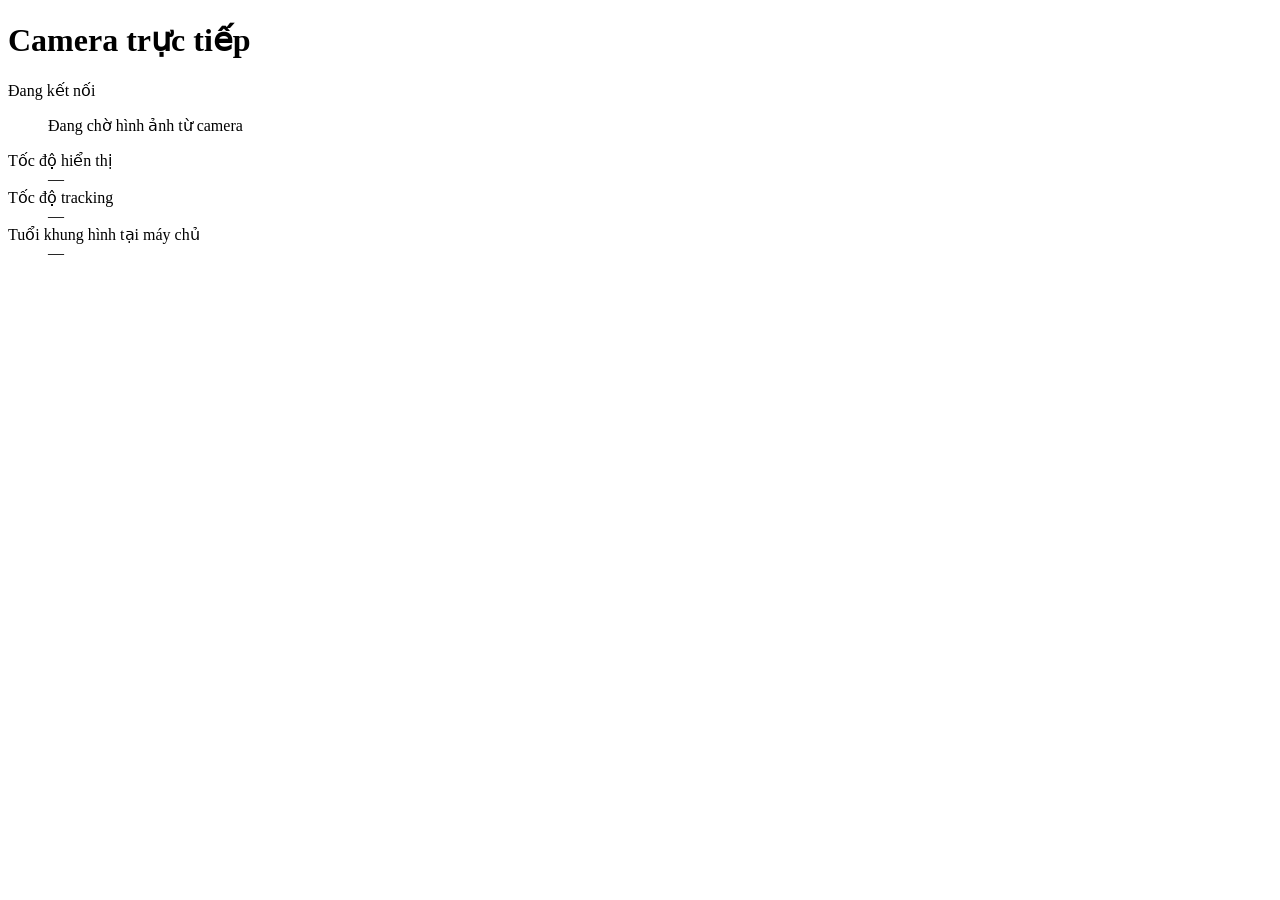
==== src/mot/app/camera_ui/index.html @ 9880c85b "deploy to IP camera" ====
<!doctype html>
<html lang="vi">
<head>
  <meta charset="utf-8">
  <meta name="viewport" content="width=device-width, initial-scale=1">
  <title>Camera trực tiếp · MOT</title>
  <link rel="stylesheet" href="/camera.css">
  <script src="/camera.js" defer></script>
</head>
<body>
  <main>
    <header>
      <h1>Camera trực tiếp</h1>
      <p id="connection" role="status">Đang kết nối</p>
    </header>
    <figure>
      <img id="camera" alt="Luồng camera với khung bao và ID theo dõi" hidden>
      <canvas id="overlay" aria-hidden="true" hidden></canvas>
      <p id="placeholder">Đang chờ hình ảnh từ camera</p>
    </figure>
    <dl>
      <div><dt>Tốc độ hiển thị</dt><dd id="display-fps">—</dd></div>
      <div><dt>Tốc độ tracking</dt><dd id="fps">—</dd></div>
      <div><dt>Tuổi khung hình tại máy chủ</dt><dd id="age">—</dd></div>
    </dl>
  </main>
</body>
</html>
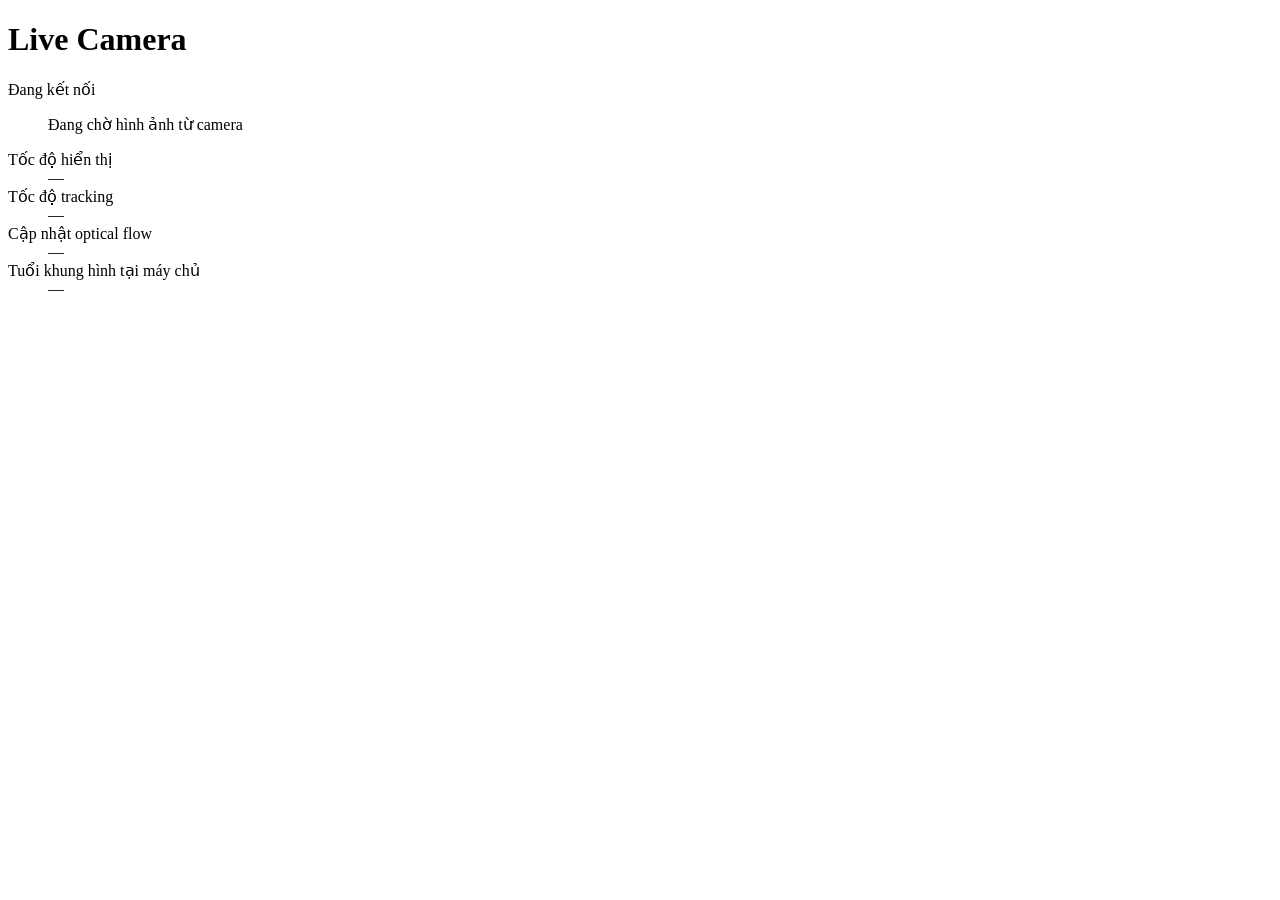
==== commit ba4fa0a1: "feat: Confirm tracking configuration" ====
--- a/src/mot/app/camera_ui/index.html
+++ b/src/mot/app/camera_ui/index.html
@@ -10,17 +10,17 @@
 <body>
   <main>
     <header>
-      <h1>Camera trực tiếp</h1>
+      <h1>Live Camera</h1>
       <p id="connection" role="status">Đang kết nối</p>
     </header>
     <figure>
-      <img id="camera" alt="Luồng camera với khung bao và ID theo dõi" hidden>
-      <canvas id="overlay" aria-hidden="true" hidden></canvas>
+      <canvas id="flow-video" role="img" aria-label="Luồng camera với khung bao optical flow và ID" hidden></canvas>
       <p id="placeholder">Đang chờ hình ảnh từ camera</p>
     </figure>
     <dl>
       <div><dt>Tốc độ hiển thị</dt><dd id="display-fps">—</dd></div>
       <div><dt>Tốc độ tracking</dt><dd id="fps">—</dd></div>
+      <div><dt>Cập nhật optical flow</dt><dd id="flow-fps">—</dd></div>
       <div><dt>Tuổi khung hình tại máy chủ</dt><dd id="age">—</dd></div>
     </dl>
   </main>
